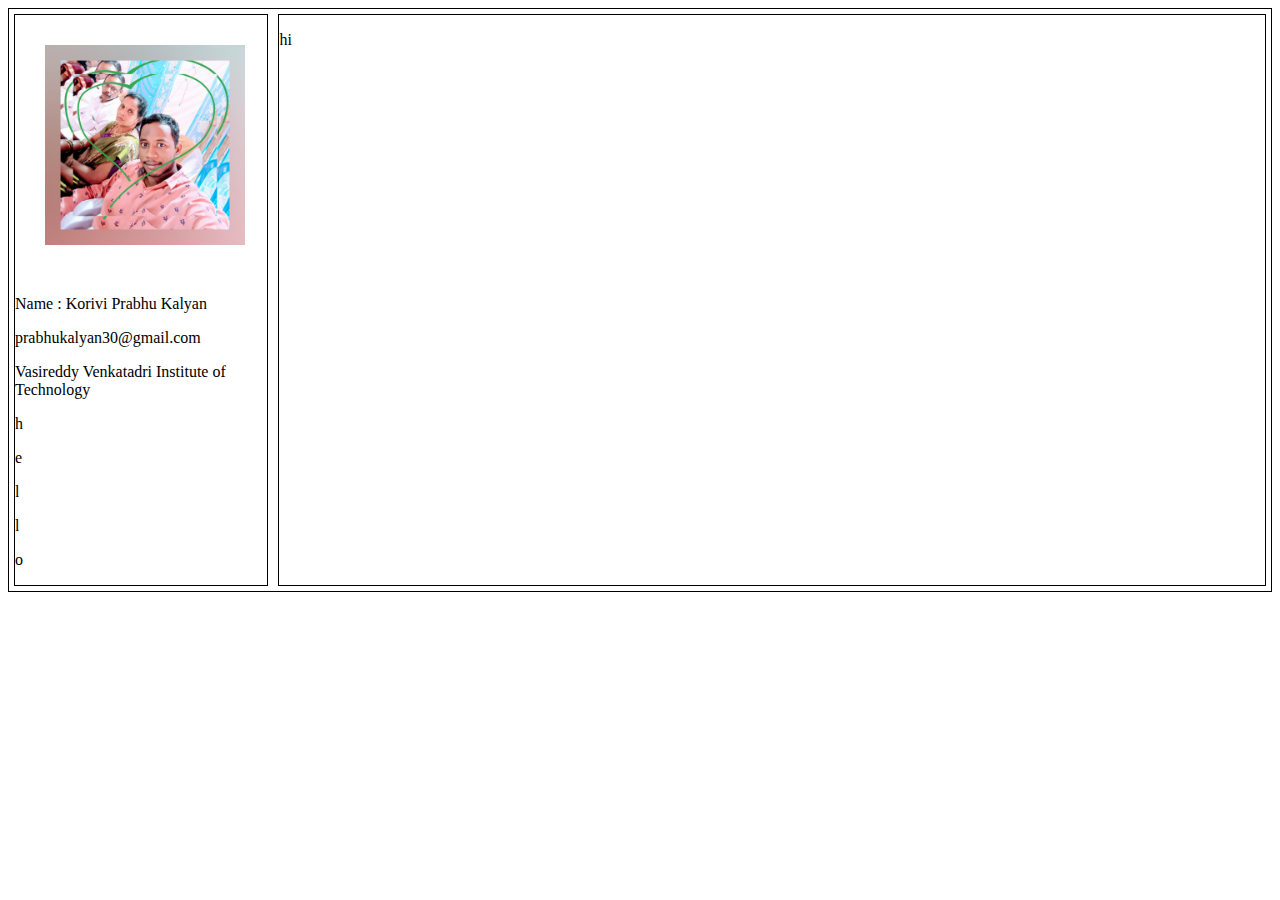
==== index.html @ e1512622 "committed changes" ====
<!DOCTYPE html>
<html>
<head>
	<title>Resume</title>
	<link rel="stylesheet" type="text/css" href="resume.css">
</head>
<body>

	<section id="msec">

		<section id="fsec">
			<img src="fav.jpg">
			<p>Name : Korivi Prabhu Kalyan</p>
			<p>prabhukalyan30@gmail.com</p>
			<p>Vasireddy Venkatadri Institute of Technology</p>
			<p>h</p>
			<p>e</p>
			<p>l</p>
			<p>l</p>
			<p>o</p>
		</section>

		<section id="ssec">
			<p>hi</p>
		</section>

	</section>

</body>
</html>
---- resume.css ----
#msec{
	border: 1px solid black;
	height: 100%;
	display: flex;
}

#fsec{
	border: 1px solid black;
	margin: 5px;
	width: 20%;
}

#ssec{
	border: 1px solid black;
	margin: 5px;
	width: 80%;
}

img{
	height: 200px;
	width: 200px;
	margin: 30px 30px 30px 30px;
}
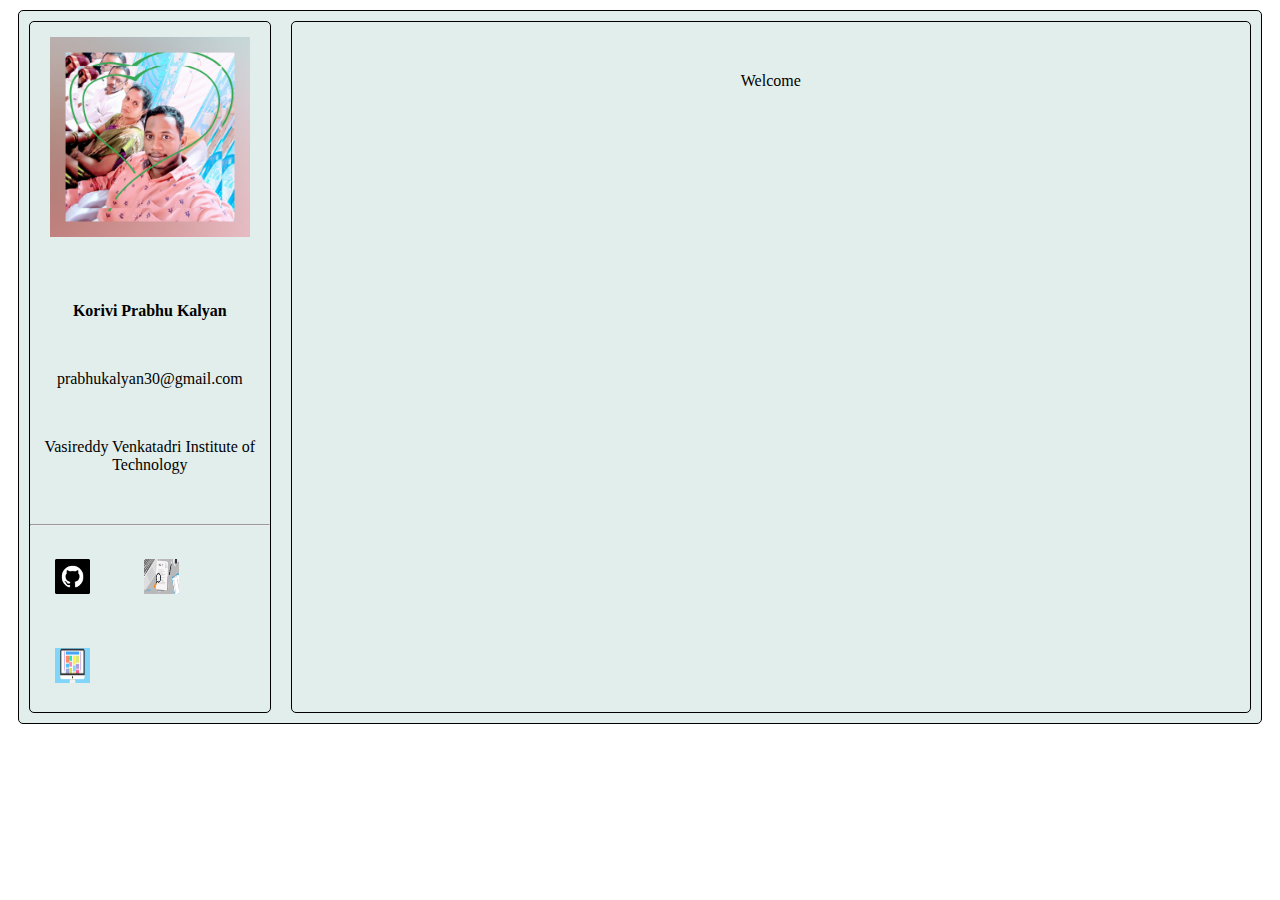
==== commit 0ca8cb46: "committed changes" ====
--- a/index.html
+++ b/index.html
@@ -9,19 +9,18 @@
 	<section id="msec">
 
 		<section id="fsec">
-			<img src="fav.jpg">
-			<p>Name : Korivi Prabhu Kalyan</p>
+			<img class="favimg" src="fav.jpg">
+			<p><b>Korivi Prabhu Kalyan</b></p>
 			<p>prabhukalyan30@gmail.com</p>
 			<p>Vasireddy Venkatadri Institute of Technology</p>
-			<p>h</p>
-			<p>e</p>
-			<p>l</p>
-			<p>l</p>
-			<p>o</p>
+			<hr>
+			<a href="https://prabhu30.github.io"><img class="icon" src="git.png"></a>
+			<a href="https://prabhu30.github.io"><img class="icon" src="resume.jpg"></a>
+			<a href="https://prabhu30.github.io"><img class="icon" src="website.jpg"></a>
 		</section>
 
 		<section id="ssec">
-			<p>hi</p>
+			<p>Welcome</p>
 		</section>
 
 	</section>
--- a/resume.css
+++ b/resume.css
@@ -1,23 +1,69 @@
+section{
+	font-family: calibri;
+}
+
 #msec{
+	background-color: #e2eeeb;
 	border: 1px solid black;
 	height: 100%;
 	display: flex;
+	margin: 10px 10px 10px 10px;
+	border-radius: 5px;
 }
 
 #fsec{
 	border: 1px solid black;
-	margin: 5px;
+	margin: 10px;
 	width: 20%;
+	border-radius: 5px;
 }
 
 #ssec{
 	border: 1px solid black;
-	margin: 5px;
+	margin: 10px;
 	width: 80%;
+	border-radius: 5px;
 }
 
-img{
+p{
+	text-align: center;
+	margin: 50px 10px 50px 10px;
+}
+
+img.icon{
+	display: inline-flex;
+	width: 35px;
+	height: 35px;
+	margin: 25px 25px 25px 25px;
+}
+
+img.favimg{
 	height: 200px;
 	width: 200px;
-	margin: 30px 30px 30px 30px;
+	margin: auto;
+	padding: 15px;
+	display: block;
+}
+
+@media screen and (min-width: 320px) and (max-width: 480px){
+	#msec{
+		display: inline-block;
+	}
+
+	#fsec{
+		width: 95%;
+		margin-top: 5%;
+	}
+
+	#ssec{
+		width: 95%;
+		margin-top: 5%;
+	}
+
+	p{
+		font-size: 20px;
+	}
+
+	img.icon{
+		margin: 10px 40px 10px 40px;
 }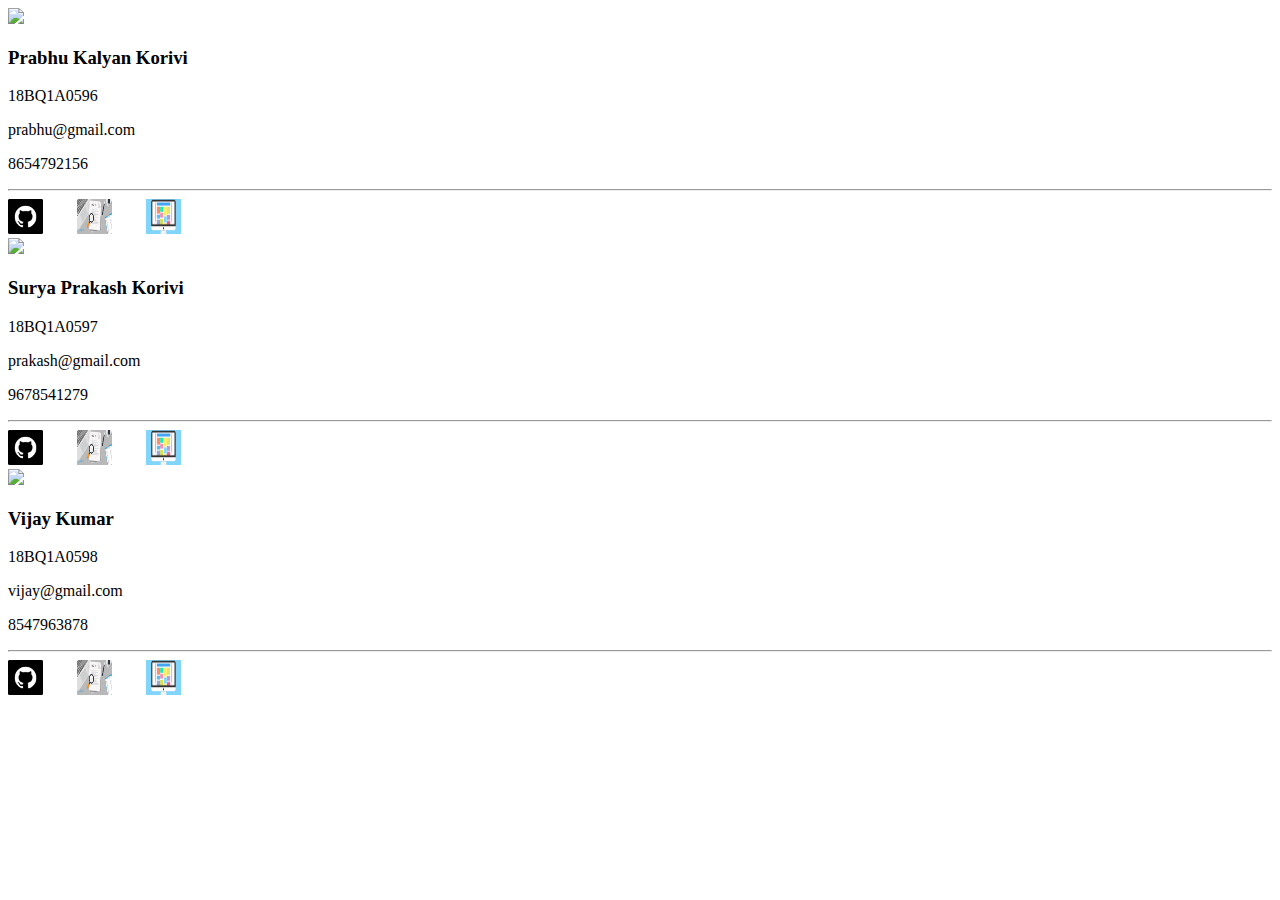
==== commit a290a401: "Add files via upload" ====
--- a/index.html
+++ b/index.html
@@ -1,29 +1,45 @@
-<!DOCTYPE html>
-<html>
-<head>
-	<title>Resume</title>
-	<link rel="stylesheet" type="text/css" href="resume.css">
-</head>
-<body>
-
-	<section id="msec">
-
-		<section id="fsec">
-			<img class="favimg" src="fav.jpg">
-			<p><b>Korivi Prabhu Kalyan</b></p>
-			<p>prabhukalyan30@gmail.com</p>
-			<p>Vasireddy Venkatadri Institute of Technology</p>
-			<hr>
-			<a href="https://prabhu30.github.io"><img class="icon" src="git.png"></a>
-			<a href="https://prabhu30.github.io"><img class="icon" src="resume.jpg"></a>
-			<a href="https://prabhu30.github.io"><img class="icon" src="website.jpg"></a>
-		</section>
-
-		<section id="ssec">
-			<p>Welcome</p>
-		</section>
-
-	</section>
-
-</body>
-</html>+<!DOCTYPE html>
+<html>
+<head>
+	<title>Index</title>
+	<link rel="stylesheet" type="text/css" href="css/style.css">
+	<meta name="viewport" content="width=device-width,initial-scale=1.0">
+</head>
+<body>
+	<section id="parent">
+		<section class="child">
+			<img src="img/fav.jpg">
+			<h3>Prabhu Kalyan Korivi</h3>
+			<p>18BQ1A0596</p>
+			<p>prabhu@gmail.com</p>
+			<p>8654792156</p>
+			<hr>
+			<a href="https://github.com/prabhu30" target="_blank"><img src="git.png" style="width:35px; height:35px;margin-right: 30px;"></a>
+			<a href="resume.html" target="_blank"><img src="resume.jpg" style="width:35px; height:35px;margin-right: 30px;"></a>
+			<a href="https://golearnerblog.blogspot.com" target="_blank"><img src="website.jpg" style="width:35px; height:35px;margin-right: 30px;"></a>
+		</section>
+		<section class="child">
+			<img src="img/prabhu1.jpg">
+			<h3>Surya Prakash Korivi</h3>
+			<p>18BQ1A0597</p>
+			<p>prakash@gmail.com</p>
+			<p>9678541279</p>
+			<hr>
+			<a href="https://github.com/prabhu30" target="_blank"><img src="git.png" style="width:35px; height:35px;margin-right: 30px;"></a>
+			<a href="resume.html" target="_blank"><img src="resume.jpg" style="width:35px; height:35px;margin-right: 30px;"></a>
+			<a href="https://golearnerblog.blogspot.com" target="_blank"><img src="website.jpg" style="width:35px; height:35px;margin-right: 30px;"></a>
+		</section>
+		<section class="child">
+			<img src="img/fav.jpg">
+			<h3>Vijay Kumar</h3>
+			<p>18BQ1A0598</p>
+			<p>vijay@gmail.com</p>
+			<p>8547963878</p>
+			<hr>
+			<a href="https://github.com/prabhu30" target="_blank"><img src="git.png" style="width:35px; height:35px;margin-right: 30px;"></a>
+			<a href="resume.html" target="_blank"><img src="resume.jpg" style="width:35px; height:35px;margin-right: 30px;"></a>
+			<a href="https://golearnerblog.blogspot.com" target="_blank"><img src="website.jpg" style="width:35px; height:35px;margin-right: 30px;"></a>
+		</section>
+	</section>
+</body>
+</html>
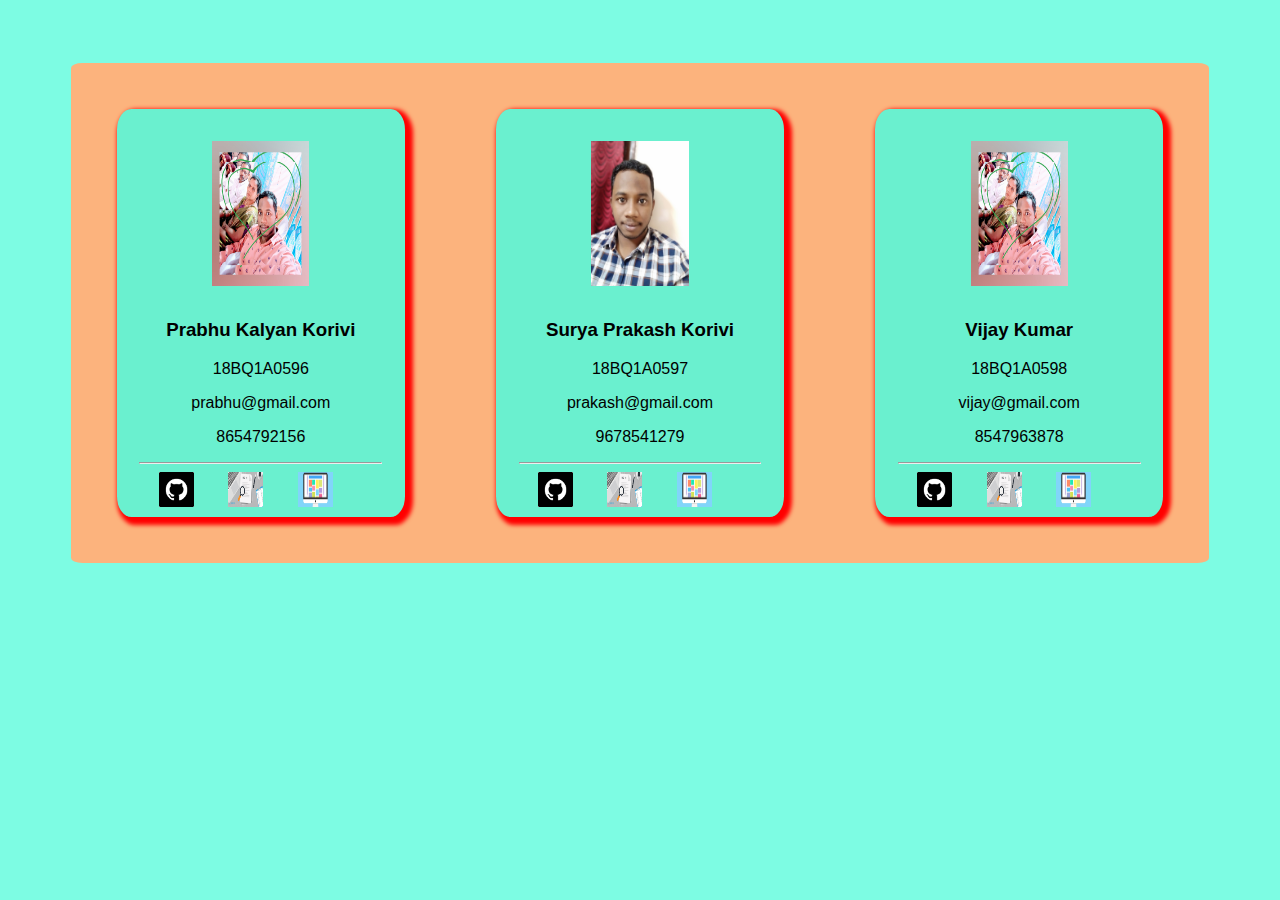
==== commit be45fb6d: "Update index.html" ====
--- a/index.html
+++ b/index.html
@@ -1,7 +1,7 @@
 <!DOCTYPE html>
 <html>
 <head>
-	<title>Index</title>
+	<title>Prabhu Kalyan's Resume</title>
 	<link rel="stylesheet" type="text/css" href="css/style.css">
 	<meta name="viewport" content="width=device-width,initial-scale=1.0">
 </head>
--- a/css/style.css
+++ b/css/style.css
@@ -0,0 +1,62 @@
+body{
+	 background-color: #7dfce3;
+	 font-family: arial;
+}
+#parent{
+	background-color:#fcb37d;
+	margin:5%;
+	display: flex;
+	justify-content: space-around;
+	border-radius: 1%;
+	height: 80%;
+
+}
+.child{
+	background-color: #6af0cf;
+	margin:4%;
+	text-align: center;
+	padding:2%;
+	border-radius: 5%;
+	box-shadow: 4px 4px 4px 4px red;
+	width: 25%;
+}
+.child>img{
+	height: 40%;
+	width: 40%;
+	margin: 4%;
+}
+.child:hover{
+	box-shadow: 4px 4px 4px 4px black;
+	color: white;
+	background-color: #1ef593;
+}
+/*mobile view style*/
+@media screen and (min-width: 320px) and (max-width: 480px){
+#parent{
+	display: inline-block;
+	margin: auto;
+}
+.child{
+	width: 90%;
+	margin: 3%;
+}
+p{
+	font-size: 25px;
+}
+}
+/*tab view styles*/
+@media screen and (min-width: 481px) and (max-width: 768px){
+#parent{
+	flex-wrap: wrap;
+	margin: 1%;
+}
+.child>img{
+	height: 30%;
+	width: 30%;
+	margin: 2%;
+}
+.child{
+	width: 42%;
+	margin: 2%;
+}
+}